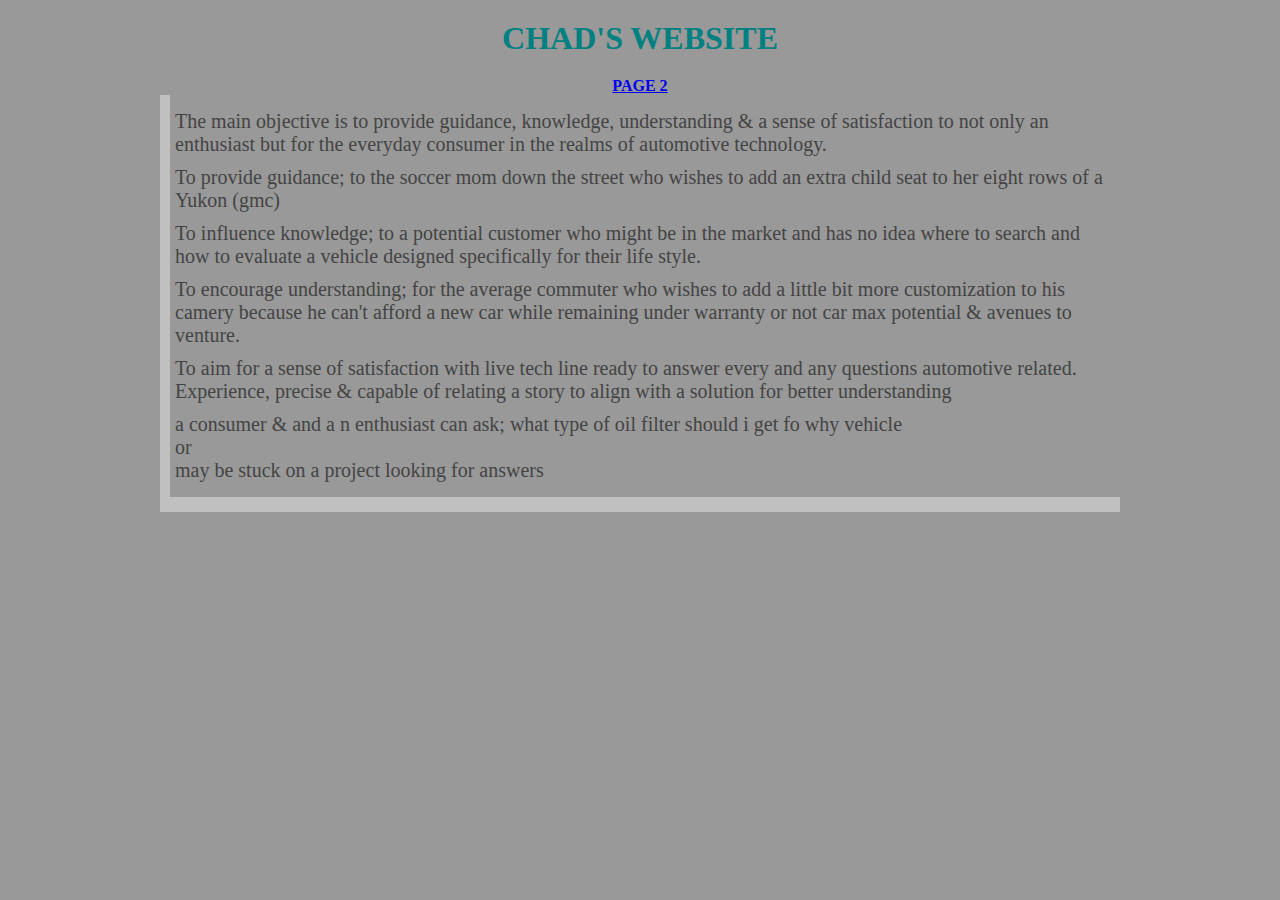
==== index.html @ 5cf69b07 "Add files via upload" ====
<!DOCTYPE html>
<!DOCTYPE html>
<html>
<head>
    <title>chad's website</title>
    <link rel="stylesheet" type="text/css" href="main.css">
</head>
<body>

    <header class="header">
        <h1>Chad's website</h1>
        <nav>
            <a href="page2.html">page 2</a>
        </nav>
    </header>
    <div class="container">
        <div class="box-1">
            <p>The main objective is to provide guidance, knowledge, understanding &amp; a sense of satisfaction to not only an enthusiast but for the everyday consumer in the realms of automotive technology. </p>
            <p>To provide guidance; to the soccer mom down the street who wishes to add an extra child seat to her eight rows of a Yukon (gmc)</p>
            <p>To influence knowledge; to a potential customer who might be in the market and has no idea where to search and how to evaluate a vehicle designed specifically for their life style. </p>
            <P>To encourage understanding; for the average commuter who wishes to add a little bit more customization to his camery because he can't afford a new car while remaining under warranty or not car max potential &amp; avenues to venture.</P>
            <p>To aim for a sense of satisfaction with live tech line ready to answer every and any questions automotive related. Experience, precise &amp; capable of relating a story to align with a solution for better understanding</p>
            <p>a consumer &amp; and a n enthusiast can ask; what type of oil filter should i get fo why vehicle <br>or<br>may be stuck on a project looking for answers</p>
        </div>
    </div>
</body>
</html>
---- main.css ----
*{
    margin: 0;
    padding: 0;
}
*{
    box-sizing: border-box;
}
p {
    color:#444;
    margin:10px auto;;
    font-size: 20px;
}
body {
    background-color: #999;

}
h1 {
    color:teal;
    font-weight: 700;
    text-transform: uppercase;
    text-align: center;
    margin:20px;
}
.container-2 {
    background-image: url("page2img.png");
    background-repeat: no-repeat;
    background-position: center top;
    max-width: 960px;
    min-width: 300px;
    height: 600px;
    margin: auto;
    background-size: 960px 600px;
}
.container{
    width:80%;
    margin: auto;
    max-width: 960px;
    min-width: 300px;
}
.box-1{
    border-left: 10px silver solid;
    border-bottom: 15px solid silver;
    padding: 5px;
}
.p2box-1 {
     border-left: 10px silver solid;
    border-bottom: 15px solid silver;
    padding: 5px;
    margin:20px auto;
    max-width: 960px;
    min-width: 300px;

}
.header {
    color:teal;
    font-weight: 700;
    text-transform: uppercase;
    text-align: center;
}
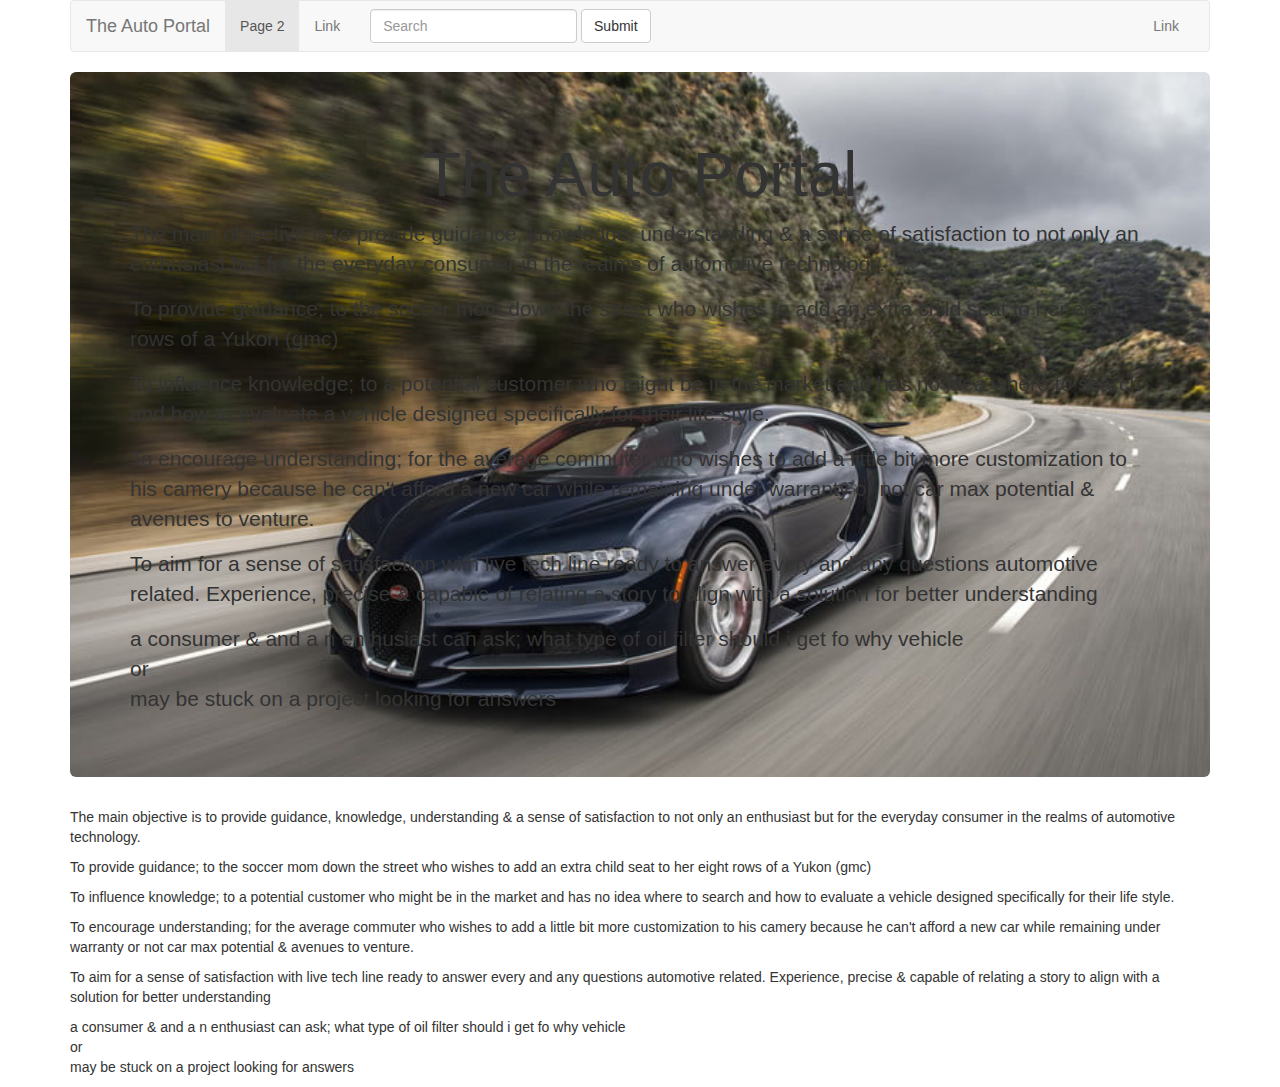
==== commit 25d2bcb3: "update" ====
--- a/index.html
+++ b/index.html
@@ -1,27 +1,75 @@
-<!DOCTYPE html>
 <!DOCTYPE html>
 <html>
-<head>
-    <title>chad's website</title>
-    <link rel="stylesheet" type="text/css" href="main.css">
-</head>
-<body>
+    <head>
+        <title>chad's website</title>
+        <link rel="stylesheet" href="https://maxcdn.bootstrapcdn.com/bootstrap/3.3.7/css/bootstrap.min.css" integrity="sha384-BVYiiSIFeK1dGmJRAkycuHAHRg32OmUcww7on3RYdg4Va+PmSTsz/K68vbdEjh4u" crossorigin="anonymous">
+        <link rel="stylesheet" type="text/css" href="main.css">
 
-    <header class="header">
-        <h1>Chad's website</h1>
-        <nav>
-            <a href="page2.html">page 2</a>
+    </head>
+    <body>
+         <div class="container">
+        <nav class="navbar navbar-default">
+          <div class="container-fluid">
+            <!-- Brand and toggle get grouped for better mobile display -->
+            <div class="navbar-header">
+              <button type="button" class="navbar-toggle collapsed" data-toggle="collapse" data-target="#bs-example-navbar-collapse-1" aria-expanded="false">
+                <span class="sr-only">Toggle navigation</span>
+                <span class="icon-bar"></span>
+                <span class="icon-bar"></span>
+                <span class="icon-bar"></span>
+              </button>
+              <a class="navbar-brand" href="index.html">The Auto Portal</a>
+            </div>
+
+            <!-- Collect the nav links, forms, and other content for toggling -->
+            <div class="collapse navbar-collapse" id="bs-example-navbar-collapse-1">
+              <ul class="nav navbar-nav">
+                <li class="active"><a href="page2.html">Page 2 <span class="sr-only">(current)</span></a></li>
+                <li><a href="#">Link</a></li>
+              </ul>
+              <form class="navbar-form navbar-left">
+                <div class="form-group">
+                  <input type="text" class="form-control" placeholder="Search">
+                </div>
+                <button type="submit" class="btn btn-default">Submit</button>
+              </form>
+              <ul class="nav navbar-nav navbar-right">
+                <li><a href="#">Link</a></li>
+              </ul>
+            </div><!-- /.navbar-collapse -->
+          </div><!-- /.container-fluid -->
         </nav>
-    </header>
-    <div class="container">
-        <div class="box-1">
-            <p>The main objective is to provide guidance, knowledge, understanding &amp; a sense of satisfaction to not only an enthusiast but for the everyday consumer in the realms of automotive technology. </p>
-            <p>To provide guidance; to the soccer mom down the street who wishes to add an extra child seat to her eight rows of a Yukon (gmc)</p>
-            <p>To influence knowledge; to a potential customer who might be in the market and has no idea where to search and how to evaluate a vehicle designed specifically for their life style. </p>
-            <P>To encourage understanding; for the average commuter who wishes to add a little bit more customization to his camery because he can't afford a new car while remaining under warranty or not car max potential &amp; avenues to venture.</P>
-            <p>To aim for a sense of satisfaction with live tech line ready to answer every and any questions automotive related. Experience, precise &amp; capable of relating a story to align with a solution for better understanding</p>
-            <p>a consumer &amp; and a n enthusiast can ask; what type of oil filter should i get fo why vehicle <br>or<br>may be stuck on a project looking for answers</p>
+<div class="row">
+    <div class="col-lg-12" id="height-jumbotron">
+            <div class="jumbotron" id="image">
+
+                        <h1>The Auto Portal</h1>
+                        <p>The main objective is to provide guidance, knowledge, understanding &amp; a sense of satisfaction to not only an enthusiast but for the everyday consumer in the realms of automotive technology. </p>
+                <p>To provide guidance; to the soccer mom down the street who wishes to add an extra child seat to her eight rows of a Yukon (gmc)</p>
+                <p>To influence knowledge; to a potential customer who might be in the market and has no idea where to search and how to evaluate a vehicle designed specifically for their life style. </p>
+                <P>To encourage understanding; for the average commuter who wishes to add a little bit more customization to his camery because he can't afford a new car while remaining under warranty or not car max potential &amp; avenues to venture.</P>
+                <p>To aim for a sense of satisfaction with live tech line ready to answer every and any questions automotive related. Experience, precise &amp; capable of relating a story to align with a solution for better understanding</p>
+                <p>a consumer &amp; and a n enthusiast can ask; what type of oil filter should i get fo why vehicle <br>or<br>may be stuck on a project looking for answers</p>
+                </div>
+</div>
+
+<div class="col-lg-12">
+            <div>
+                <p>The main objective is to provide guidance, knowledge, understanding &amp; a sense of satisfaction to not only an enthusiast but for the everyday consumer in the realms of automotive technology. </p>
+                <p>To provide guidance; to the soccer mom down the street who wishes to add an extra child seat to her eight rows of a Yukon (gmc)</p>
+                <p>To influence knowledge; to a potential customer who might be in the market and has no idea where to search and how to evaluate a vehicle designed specifically for their life style. </p>
+                <P>To encourage understanding; for the average commuter who wishes to add a little bit more customization to his camery because he can't afford a new car while remaining under warranty or not car max potential &amp; avenues to venture.</P>
+                <p>To aim for a sense of satisfaction with live tech line ready to answer every and any questions automotive related. Experience, precise &amp; capable of relating a story to align with a solution for better understanding</p>
+                <p>a consumer &amp; and a n enthusiast can ask; what type of oil filter should i get fo why vehicle <br>or<br>may be stuck on a project looking for answers</p>
+            </div>
         </div>
+
     </div>
-</body>
+</div>
+        <script
+      src="http://code.jquery.com/jquery-2.2.4.min.js"
+      integrity="sha256-BbhdlvQf/xTY9gja0Dq3HiwQF8LaCRTXxZKRutelT44="
+      crossorigin="anonymous"></script>
+        <script src="https://maxcdn.bootstrapcdn.com/bootstrap/3.3.7/js/bootstrap.min.js" integrity="sha384-Tc5IQib027qvyjSMfHjOMaLkfuWVxZxUPnCJA7l2mCWNIpG9mGCD8wGNIcPD7Txa" crossorigin="anonymous"></script>
+    </body>
 </html>--- a/main.css
+++ b/main.css
@@ -1,59 +1,12 @@
-*{
-    margin: 0;
-    padding: 0;
+h1 {
+    text-align: center ;
 }
-*{
-    box-sizing: border-box;
+#image {
+    background-image: url(page2img.png);
+    background-repeat: no-repeat;
+    background-size: cover;
+    height: 100%;
 }
-p {
-    color:#444;
-    margin:10px auto;;
-    font-size: 20px;
-}
-body {
-    background-color: #999;
-
-}
-h1 {
-    color:teal;
-    font-weight: 700;
-    text-transform: uppercase;
-    text-align: center;
-    margin:20px;
-}
-.container-2 {
-    background-image: url("page2img.png");
-    background-repeat: no-repeat;
-    background-position: center top;
-    max-width: 960px;
-    min-width: 300px;
-    height: 600px;
-    margin: auto;
-    background-size: 960px 600px;
-}
-.container{
-    width:80%;
-    margin: auto;
-    max-width: 960px;
-    min-width: 300px;
-}
-.box-1{
-    border-left: 10px silver solid;
-    border-bottom: 15px solid silver;
-    padding: 5px;
-}
-.p2box-1 {
-     border-left: 10px silver solid;
-    border-bottom: 15px solid silver;
-    padding: 5px;
-    margin:20px auto;
-    max-width: 960px;
-    min-width: 300px;
-
-}
-.header {
-    color:teal;
-    font-weight: 700;
-    text-transform: uppercase;
-    text-align: center;
-}+ #height-jumbotron {
+    height: 80%;
+ }